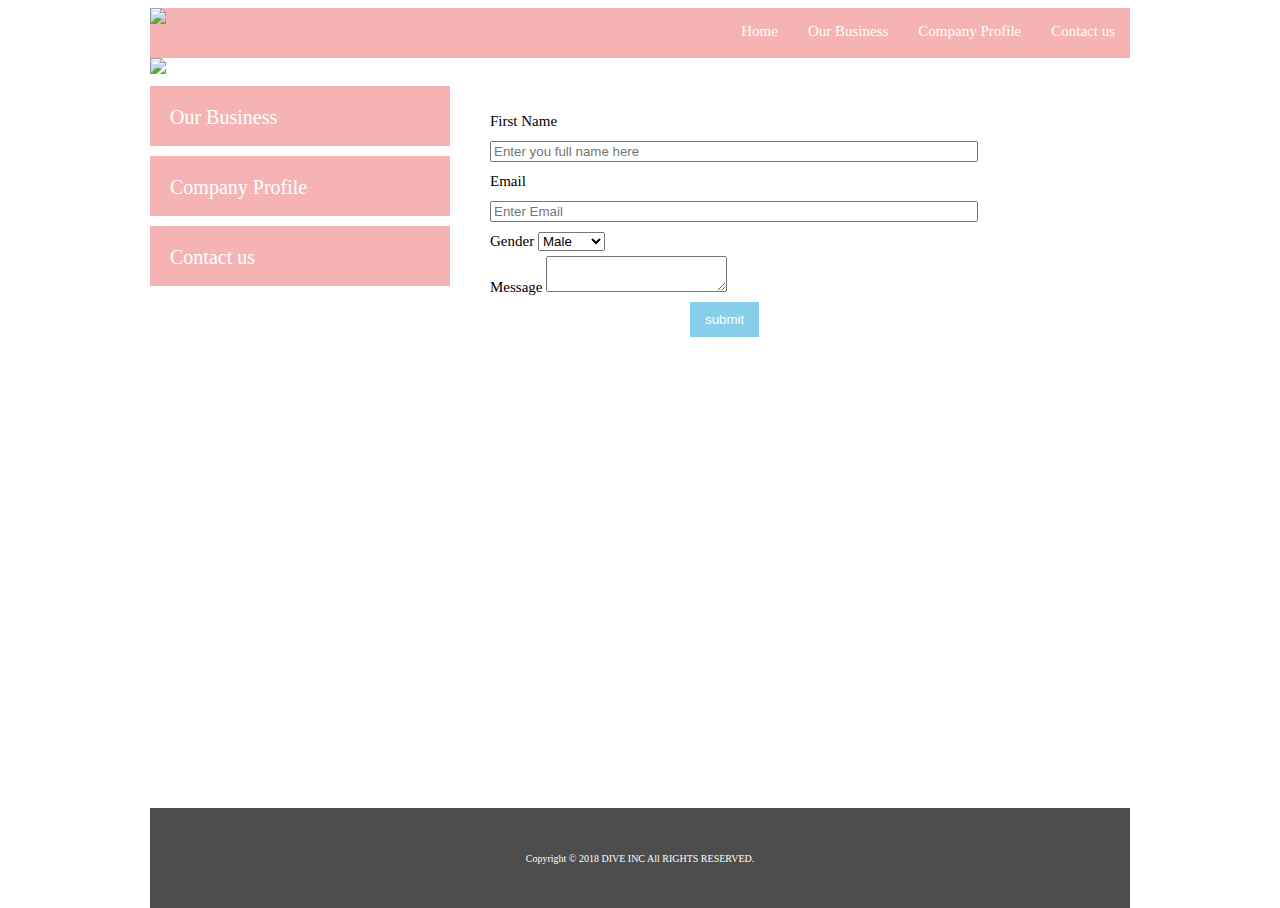
==== index.html @ 686de396 "This is the First Task HTML Submission" ====
<!DOCTYPE html>
<html>
<head>
  <meta charset="UTF-8">
  <link rel="stylesheet" href="./css/normalize.css">
  <link rel="stylesheet" href="./style2.css">
  <title>DIVE Into Code</title>
</head>
<body>
  <div class="container">
    <header class="header clearfix">
      <a href="index.html">
        <img src="./images/logo.png" class="logo_image">
      </a>
      <nav>
        <ul class="top_menu clearfix">
          <li><a href="index.html">Home</a></li>
          <li><a href="#">Our Business</a></li>
          <li><a href="#">Company Profile</a></li>
          <li><a href="#">Contact us</a></li>
        </ul>
      </nav>
    </header>
    <img src="./images/TOP.png" class="image_area">

<div class="wrapper clearfix">

    <aside class="side_menu">
        <nav>
          <ul>
            <li><a href="#">Our Business</a></li>
            <li><a href="#">Company Profile</a></li>
            <li><a href="#">Contact us</a></li>
          </ul>
        </nav>
      </aside>


      <div class="form">
          <form class="my-form">
            <div class="form-group">
              <label class="label">First Name</label>
              <input type="text" name="Full Name" placeholder="Enter you full name here ">
            </div>

            <div class="form-group">
              <label class="label">Email</label>
              <input type="email" name="email" placeholder="Enter Email">
            </div>

            <div class="form-group">
              <label class="label">Gender</label>
              <select name="gender">
                <option value="male">Male</option>
                <option value="female">Female</option>
              </select>
            </div>
            <div class="form-group">
              <label class="label">Message</label>
              <textarea name="message"></textarea>
            </div>

            <button type="button" name="button" class="button" value="<button type="button"> submit </button>

        </div>

    </div>
    <footer class="footer">
      <p>Copyright © 2018 DIVE INC All RIGHTS RESERVED.</p>
    </footer>
  </div>
</body>
</html>
---- style2.css ----
html {
  font-size: 62.5%;
  height: 100%;
}
body {
  height: 100%;
}
.container {
  width: 980px;
  margin: 0 auto;
  position: relative;
  min-height: 100%;
}

ul {
  margin: 0;
  padding: 0;
}
li {
  list-style: none;
}
.header {
  background-color: #F5B4B3;
  height: 50px;
  font-size: 1.5rem;
}
ul.top_menu {
  float: right;
}
.top_menu li {
  float: left;
  width: auto;
}
.top_menu li a {
  color: #fff;
  text-decoration: none;
  display: block;
  padding: 15px;
}
.top_menu li a:hover {
  text-decoration: underline;
}
.logo_image {
  width: 110px;
  float: left;
  margin: 0;
}
.image_area{
  width: 100%;
}

.wrapper{
  margin-top: 10px;
  padding-bottom: 100px;
}
.side_menu{
  width: 300px;
  float: left;
}
.side_menu li{
  background-color: #F5B4B3;
  height: 6rem;
  margin-bottom: 10px;
}
.side_menu li:hover{
  opacity: 0.6;
}

.side_menu li a{
  font-size:2rem;
  color: #fff;
  text-decoration: none;
  display: block;
  padding: 2rem;
}

.content{

}
.form{
  height: 300px;
  background-color: #fff;
  padding: 20px;
  overflow: scroll;
  line-height: 2;
  width: 500px;
  margin-left:20px;
  float: left;
  font-size: 1.5rem;
}
.footer{
  width: 100%;
  height: 100px;
  position: absolute;
  bottom: 0;
  background-color: #4D4D4D;
  display: table;
}
.footer p {
  font-size: 1rem;
  color: #fff;
  text-align: center;
  vertical-align: middle;
  display: table-cell;
}
.clearfix:after {
  content: "";
  display: block;
  clear: both;
}


.label{
  width: 150px;
  height: 7rem;
}



.my-form input
{
  width: 480px;

}

.button
{
  background-color: skyblue;
  color: #fff;
padding: 10px 15px;
border: none;
margin-left: 200px;
}
.button :hover {
  background-color: red;
}
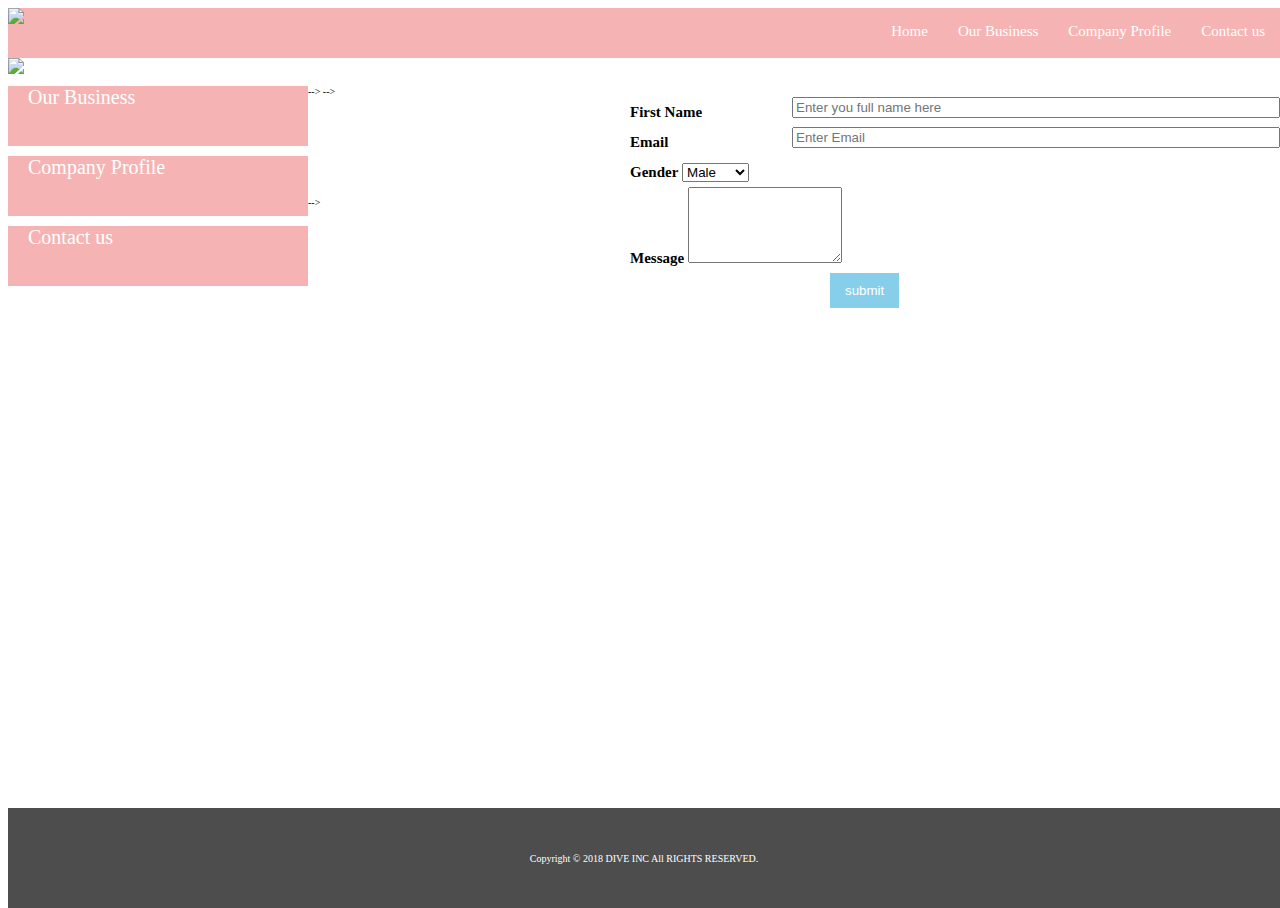
==== commit 58043f15: "Add files via upload" ====
--- a/index.html
+++ b/index.html
@@ -6,14 +6,15 @@
   <link rel="stylesheet" href="./style2.css">
   <title>DIVE Into Code</title>
 </head>
+
 <body>
   <div class="container">
-    <header class="header clearfix">
+    <header class="header">
       <a href="index.html">
         <img src="./images/logo.png" class="logo_image">
       </a>
       <nav>
-        <ul class="top_menu clearfix">
+        <ul class="top_menu">
           <li><a href="index.html">Home</a></li>
           <li><a href="#">Our Business</a></li>
           <li><a href="#">Company Profile</a></li>
@@ -21,9 +22,10 @@
         </ul>
       </nav>
     </header>
+
     <img src="./images/TOP.png" class="image_area">
 
-<div class="wrapper clearfix">
+<div class="wrapper"> --> -->
 
     <aside class="side_menu">
         <nav>
@@ -37,37 +39,37 @@
 
 
       <div class="form">
-          <form class="my-form">
+          <div class="my-form">
             <div class="form-group">
-              <label class="label">First Name</label>
-              <input type="text" name="Full Name" placeholder="Enter you full name here ">
+              <label class="label1">First Name</label>
+              <input class="input" type="text" name="Full Name" placeholder="Enter you full name here ">
             </div>
 
             <div class="form-group">
-              <label class="label">Email</label>
-              <input type="email" name="email" placeholder="Enter Email">
+              <label class="label2">Email</label>
+              <input class="input" type="email" name="email" placeholder="Enter Email">
             </div>
 
             <div class="form-group">
-              <label class="label">Gender</label>
+              <label class="label3">Gender</label>
               <select name="gender">
                 <option value="male">Male</option>
                 <option value="female">Female</option>
               </select>
             </div>
             <div class="form-group">
-              <label class="label">Message</label>
+              <label class="label4">Message</label>
               <textarea name="message"></textarea>
             </div>
 
             <button type="button" name="button" class="button" value="<button type="button"> submit </button>
 
         </div>
-
+<!--  -->
     </div>
     <footer class="footer">
       <p>Copyright © 2018 DIVE INC All RIGHTS RESERVED.</p>
     </footer>
-  </div>
+</div> -->
 </body>
 </html>
--- a/style2.css
+++ b/style2.css
@@ -5,10 +5,11 @@
 body {
   height: 100%;
 }
+
 .container {
-  width: 980px;
+  width: 100%px;
   margin: 0 auto;
-  position: relative;
+  position: absolute;
   min-height: 100%;
 }
 
@@ -16,14 +17,17 @@
   margin: 0;
   padding: 0;
 }
+
 li {
   list-style: none;
 }
+
 .header {
   background-color: #F5B4B3;
   height: 50px;
   font-size: 1.5rem;
 }
+
 ul.top_menu {
   float: right;
 }
@@ -31,15 +35,18 @@
   float: left;
   width: auto;
 }
+
 .top_menu li a {
   color: #fff;
   text-decoration: none;
   display: block;
   padding: 15px;
 }
+
 .top_menu li a:hover {
   text-decoration: underline;
 }
+
 .logo_image {
   width: 110px;
   float: left;
@@ -52,6 +59,8 @@
 .wrapper{
   margin-top: 10px;
   padding-bottom: 100px;
+  width: 100%;
+
 }
 .side_menu{
   width: 300px;
@@ -70,24 +79,57 @@
   font-size:2rem;
   color: #fff;
   text-decoration: none;
-  display: block;
+/*  display: block; */
   padding: 2rem;
 }
 
-.content{
+
+.form{
+  height: 400px;
+  background-color: #fff;
+  padding-left: 300px;
+  line-height: 2;
+  width: 650px;
+  margin-left:0px;
+  float: right;
+  font-size: 1.5rem;
+}
+.my-form {
+  position: relative;
+  width: 100%;
+  float: left;
+  margin-right: : 400px;
 
 }
-.form{
-  height: 300px;
-  background-color: #fff;
-  padding: 20px;
-  overflow: scroll;
-  line-height: 2;
-  width: 500px;
-  margin-left:20px;
-  float: left;
-  font-size: 1.5rem;
+
+.my-form label {
+  display:normal;
+  padding-right: 0px;
+  font-size: normal;
+  font-weight: bolder;
+  margin-left: 0;
+  width: 150px;
+  height: 7rem;
+
 }
+
+.my-form textarea {
+  display:normal;
+  padding-right: 0px;
+  font-size: normal;
+  font-weight: bolder;
+  margin-left: 0;
+  width: 150px;
+  height: 7rem;
+}
+
+.input {
+width: 480px;
+float: right;
+margin-left: 0;
+
+}
+
 .footer{
   width: 100%;
   height: 100px;
@@ -96,6 +138,7 @@
   background-color: #4D4D4D;
   display: table;
 }
+
 .footer p {
   font-size: 1rem;
   color: #fff;
@@ -103,6 +146,7 @@
   vertical-align: middle;
   display: table-cell;
 }
+
 .clearfix:after {
   content: "";
   display: block;
@@ -110,17 +154,34 @@
 }
 
 
-.label{
+.label1{
+  width: 150px;
+  height: 7rem;
+}
+
+.label2{
+  width: 150px;
+  height: 7rem;
+
+}
+
+.label3{
+  width: 150px;
+  height: 7rem;
+}
+
+.label4{
   width: 150px;
   height: 7rem;
 }
 
 
 
+
+
 .my-form input
 {
   width: 480px;
-
 }
 
 .button
@@ -131,6 +192,7 @@
 border: none;
 margin-left: 200px;
 }
+
 .button :hover {
   background-color: red;
 }
